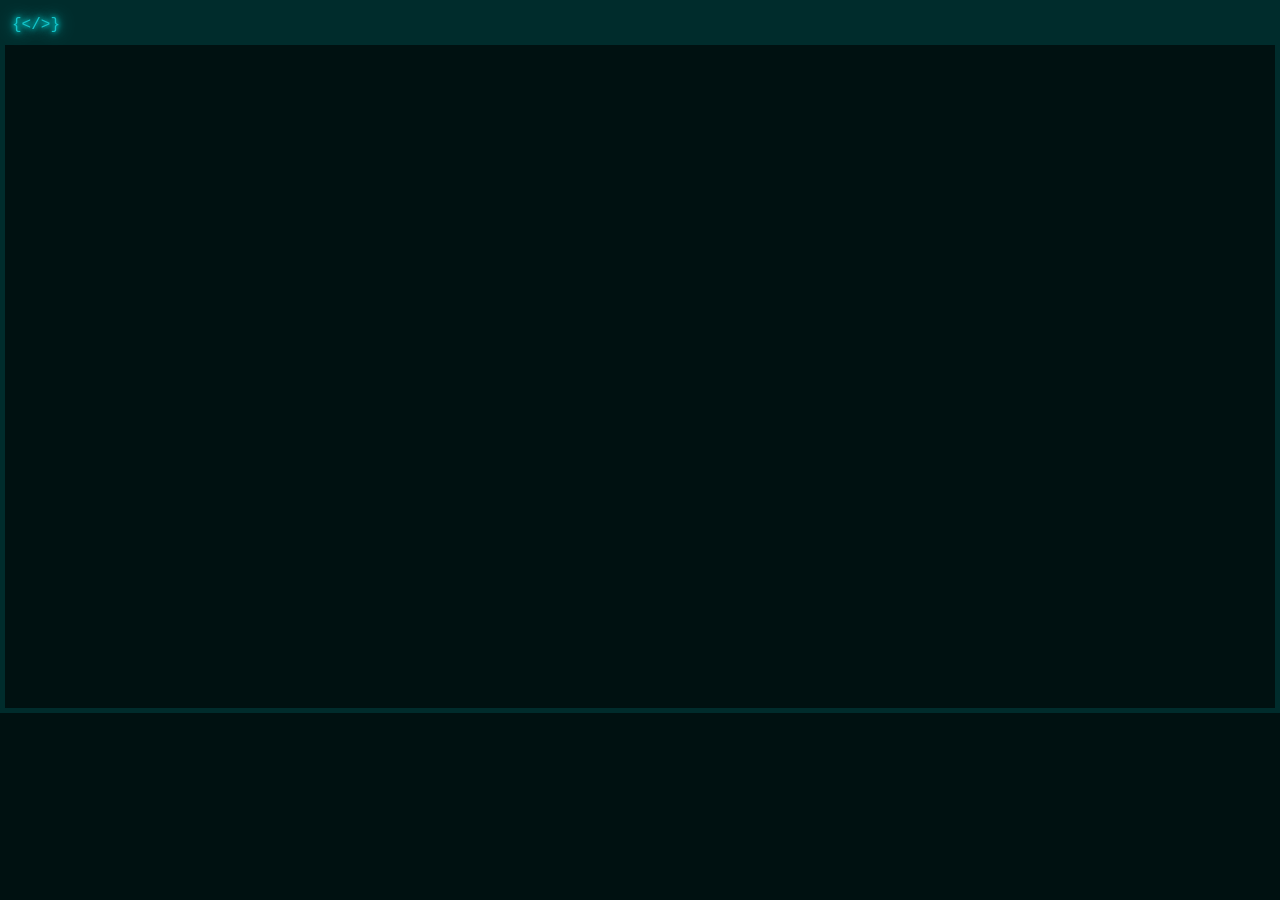
==== index.html @ 6902897d "finished terminal functionality, no bugs i think, now just add more commands and make this like a hi" ====
<!DOCTYPE html>
<head>
    <link rel="stylesheet" href="style.css">
    <link rel="icon" href="logo.png" type="image/png">
    <meta charset="UTF-8">
    <meta lang="en">
    <meta name="viewport" content="width=device-width, initial-scale=1">
    <title>Sanay Godha</title>
</head>
<body>

    <div class="navbar">
        <div id="d"></div>
        <div id="logo" data-page="index.html"> {&lt;/&gt;} </div>
        <div class="nav-tab active" id="home" data-page="index.html">⌂ HOME</div>
        <div class="nav-tab" id="projects" data-page="projects.html">⚙ PROJECTS</div>
        <div class="nav-tab" id="about-me" data-page="about.html">☺ ABOUT ME</div>
        <div class="nav-tab" id="contact" data-page="contact.html">☏ CONTACT</div>
    </div>

    <div id="window">

        <div id="header-container">
            <div id="header">
                <span id="head"></span><span id="cursor">█</span>
            </div>
        </div>
        <div id="subheader-container">
            <div id="subheader">
                <span id="subhead"></span><span id="subcursor">█</span>
            </div>
        </div>

        <div id="terminal">
            
            <div id="history"></div>

            <div id="input-line">
                <div id="prompt"></div><div id="user-input"></div><div id="terminal-cursor">█</div>
            </div>

            <div id="response"></div>

        </div>

    </div>

<script src="script.js"></script>

</body>
</html>
---- style.css ----
:root
{
    --bg:rgb(0, 17, 17);
    --bg-contrast: rgb(0, 44, 44);
    --text:rgb(18, 196, 202);
    --shadow:rgb(12, 128, 132);
    --cyan:#00ffff;
}

::selection 
{
    background: var(--bg-contrast);
    color: rgb(145, 255, 255);
}

body
{
    margin: 0;
    background: var(--bg);
    font-family: Consolas,"Cascadia Mono","Courier New",monospace;
}

.marquee 
{
    display: flex;
    overflow: hidden;
    white-space: nowrap;
    width: 100vw;
}

.marquee-item 
{
    display: flex;
    animation-duration: 60s ;
    animation-iteration-count: infinite;
    animation-name: marquee-content;
    animation-timing-function: linear;
    gap: 100vw;
    color: var(--text);
    background: transparent;
    text-shadow: 
            0 0 5px var(--shadow),
            0 0 15px cyan;
}

@keyframes marquee-content 
{
    from {
        transform: translateX(100vw);
    }
    to {
        transform: translateX(-100%);
    }
}

#logo
{
    position:relative;
    padding:9px 7px 11px;
    background:var(--bg-contrast);
    color:var(--text);
    cursor:pointer;
    user-select:none;
    transition:0.15s;
    margin-right: auto;
    text-shadow: 
        0 0 5px var(--cyan),
        0 0 10px var(--cyan),
        0 0 20px var(--cyan);
}

.navbar
{
    display:flex;
    align-items:flex-end;
    background: var(--bg-contrast);
    padding-top: 7px;
    padding-right: 5px;
}

.nav-tab
{
    padding:9px 18px 9px;
    background:var(--bg-contrast);
    color:var(--text);
    text-shadow: 
        0 0 5px var(--shadow),
        0 0 10px var(--cyan),
        0 0 20px var(--cyan),
        0 0 40px var(--cyan);
    border-top-left-radius: 10px;
    border-top-right-radius: 10px;
    cursor:pointer;
    user-select:none;
    visibility: hidden;
    transition:0.15s;
}

.nav-tab:hover
{
    background:rgb(0, 29, 29);
}

.nav-tab.active
{
    background:var(--bg);
}

#window 
{   
    display: grid;
    align-content: start;
    background: var(--bg);
    border: var(--bg-contrast);
    border-style: solid;
    border-width: 5px;
    border-top: none;
    min-height: 47.1vw;
    height: min-content;
    padding: 0px 0px 60px 0px;
}

.card 
{
    display: flex;
    position: relative;
    background: transparent;
    color: var(--text);
    text-shadow: 
        0 0 5px var(--shadow),
        0 0 10px var(--shadow),
        0 0 20px var(--shadow),
        0 0 35px #009797;
    width: 100%;
    height: 90%;
    text-align: left;
    font-size: large;
    cursor: pointer;
}

#gear 
{
    white-space: pre;
    user-select: none;
    cursor: pointer;
    width: 24%;
    height: 24%;
    margin-top: 3%;
    margin-bottom: 3%;
    margin-left: 3%;
    margin-right: 3%;
}

.gear-window 
{
    position: absolute;
    min-width: 350px;
    width: min-content;
    min-height: 150px;
    height: min-content;
    padding: 6px;
    background: var(--bg);
    box-sizing: border-box;
    border: 2px solid #009797;
    border-radius: 10px;
    box-shadow: 
        0 0 5px var(--shadow),
        0 0 10px var(--cyan),
        0 0 25px var(--cyan);
    text-shadow: 
        0 0 5px var(--shadow),
        0 0 10px var(--shadow),
        0 0 20px var(--shadow),
        0 0 35px #009797;
    z-index: 100;
    visibility: hidden;
    display: none;
}

.copy-button
{
    appearance: none;
    -webkit-appearance: none;
    border: 2px solid #009797;
    border-radius: 50%;
    min-width: 30px;
    min-height: 30px;
    background-color: var(--bg);
    color: var(--text);
    box-shadow: 
        0 0 5px var(--shadow),
        0 0 10px cyan;
    text-shadow: 
        0 0 5px var(--shadow),
        0 0 10px var(--cyan),
        0 0 20px var(--cyan);
    font: inherit;
    font-size: large;
    cursor: pointer;
}

.copy-button:hover:enabled 
{
    background: var(--bg-contrast);
}

.copy-button:disabled
{
    background: black;
}

.gear-header 
{
    margin: 0;
    padding-right: 3px;
}

.window-top
{
    display: flex;
    align-items: center;
    padding-top: 2px;
    padding-left: 1px;
    gap: 50px;
    white-space: nowrap;
}

.window-content
{
    white-space: normal;
    margin-top: 20px;
}

#header-container
{
    width: 100%;
    display: flex;
    justify-content: center;
    margin-top: 70px;
    min-height: 375px;
}

#subheader-container
{
    width: 100%;
    display: flex;
    justify-content: center;
    margin-top: 30px;
}

#header
{
    display: inline-block;
    white-space: normal;
    margin-top: 10px;
    text-align: center;
    color: var(--text);
    font-size: 160px;
    font-weight: 1000;
    text-shadow:
        0 0 5px var(--shadow),
        0 0 15px var(--shadow),
        0 0 30px var(--cyan);
}

#subheader
{
    display: inline-block;
    white-space: normal;
    text-align: center;
    color: var(--text);
    font-size: 40px;
    font-weight: 600;
    text-shadow:
        0 0 5px var(--shadow),
        0 0 15px var(--shadow),
        0 0 30px var(--cyan);
}

#cursor
{
    display: inline-block;
    visibility: hidden;
    color: var(--text);
    font-size: 160px;
    font-weight: 1000;
    margin-left: 2px;
    text-shadow: 
            0 0 5px var(--shadow),
            0 0 15px var(--shadow),
            0 0 30px var(--cyan);

    animation: blink 1.1s steps(1) infinite;
}

#subcursor
{
    display: inline-block;
    visibility: hidden;
    color: var(--text);
    font-size: 40px;
    font-weight: 600;
    margin-left: 2px;
    text-shadow: 
            0 0 5px var(--shadow),
            0 0 15px var(--shadow),
            0 0 30px var(--cyan);

    animation: blink 1.1s steps(1) infinite;
}

@keyframes blink 
{
    50% {
        opacity: 0;
    }
}

#paragraph
{
    color: var(--text);
    background: transparent;    
    margin-left: 40px;
    margin-top: 100px;
    margin-right: 40px;
    width: 50%;
    text-shadow: 
            0 0 5px var(--shadow),
            0 0 10px var(--shadow),
            0 0 20px var(--cyan);
}

#terminal
{
    margin-top: 40px;
    color: var(--text);
    margin-left: 10px;
    text-shadow: 
            0 0 5px var(--shadow),
            0 0 10px var(--cyan);
    background-color: var(--bg);
    border: 5px solid var(--bg-contrast);
    border-top: 40px solid var(--bg-contrast);
    border-radius: 10px;
    position: fixed;
    top: 5%;
    left: 1.5%;
    width: 95%;
    height:80%;
    z-index: 1000;
    visibility: hidden;
    opacity: 0;
    transform: scale(0.98);
    transition: opacity 0.2s ease, transform 0.3s ease, visibility 0s linear 0.2s;
    display: flex;
    flex-direction: column;
    padding: 10px;
    box-sizing: border-box;
}

#terminal.open
{
    opacity: 1;
    visibility: visible;
    transform: scale(1);
    transition: opacity 0.2s ease, transform 0.3s ease, visibility 0s linear 0s;
}

#history
{
    white-space: pre-wrap;
    overflow-y: auto;
    flex: 0 1 auto;
    min-height: 0;
}

#input-line
{
    display: flex;
    white-space: pre-wrap;
    height: fit-content;
}

#user-input
{
    width: fit-content;
}

#terminal-cursor
{
    color: var(--text);
    margin-left: 2px;

    animation: blink 1.1s steps(1) infinite;
}

.disrupt {background: var(--bg);}
#d {width: 5px;}

#d1 {width: 3%;}
#d2 {width: 7%;}
#d3 {width: 15%;}
#d4 {width: 31%;}
#d5 {width: 47%;}
#d6 {width: 55%;}
#d7 {width: 69%;}
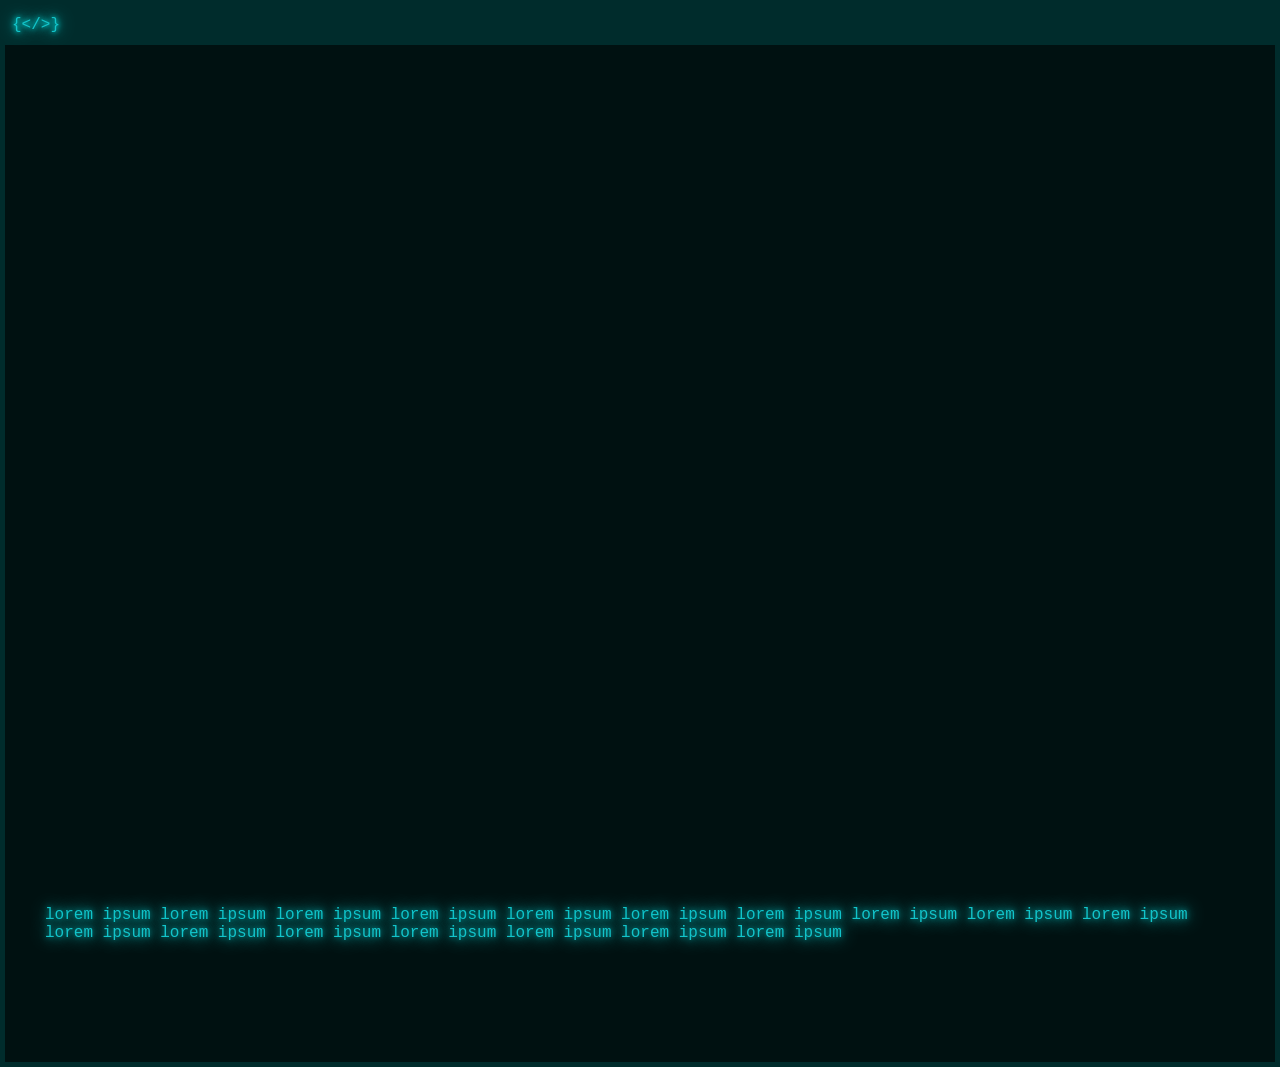
==== commit 1381bf34: "added text space so that scrolling overlaps the bg and shows text, now js need to fill in the text w" ====
--- a/index.html
+++ b/index.html
@@ -1,17 +1,33 @@
 <!DOCTYPE html>
 <head>
     <link rel="stylesheet" href="style.css">
-    <link rel="icon" href="logo.png" type="image/png">
+    <link rel="icon" href="images/logo.png" type="image/png">
     <meta charset="UTF-8">
     <meta lang="en">
     <meta name="viewport" content="width=device-width, initial-scale=1">
-    <title>Sanay Godha</title>
+    <title>Sanay Godha Protfolio</title>
 </head>
 <body>
+    <div class="bg-marquee-stack">
+        <div class="bg-marquee row-1">
+            <div class="bg-marquee-content">&lt;div class="bg-marquee row0"&gt;&lt;div class="bg-marquee-content"&gt;const x = 42; function render() { return true; } &lt;/div&gt;&lt;/div&gt; </div>
+        </div>
+    </div>
+
+    <div id="header-container">
+        <div id="header">
+            <span id="head"></span><span id="cursor">█</span>
+        </div>
+    </div>
+    <div id="subheader-container">
+        <div id="subheader">
+            <span id="subhead"></span><span id="subcursor">█</span>
+        </div>
+    </div>
 
     <div class="navbar">
         <div id="d"></div>
-        <div id="logo" data-page="index.html"> {&lt;/&gt;} </div>
+        <div id="logo"> {&lt;/&gt;} </div>
         <div class="nav-tab active" id="home" data-page="index.html">⌂ HOME</div>
         <div class="nav-tab" id="projects" data-page="projects.html">⚙ PROJECTS</div>
         <div class="nav-tab" id="about-me" data-page="about.html">☺ ABOUT ME</div>
@@ -20,16 +36,9 @@
 
     <div id="window">
 
-        <div id="header-container">
-            <div id="header">
-                <span id="head"></span><span id="cursor">█</span>
-            </div>
-        </div>
-        <div id="subheader-container">
-            <div id="subheader">
-                <span id="subhead"></span><span id="subcursor">█</span>
-            </div>
-        </div>
+        <div id="scroll-space"></div>
+
+        <div id="text-space">lorem ipsum lorem ipsum lorem ipsum lorem ipsum lorem ipsum lorem ipsum lorem ipsum lorem ipsum lorem ipsum lorem ipsum lorem ipsum lorem ipsum lorem ipsum lorem ipsum lorem ipsum lorem ipsum lorem ipsum</div>
 
         <div id="terminal">
             
--- a/style.css
+++ b/style.css
@@ -1,16 +1,18 @@
 :root
 {
-    --bg:rgb(0, 17, 17);
+    --bg: rgb(0, 17, 17);
     --bg-contrast: rgb(0, 44, 44);
-    --text:rgb(18, 196, 202);
-    --shadow:rgb(12, 128, 132);
-    --cyan:#00ffff;
+    --bg-hover: rgb(0, 29, 29);
+    --text: rgb(18, 196, 202);
+    --text-shadow: rgb(12, 128, 132);
+    --cyan: #00ffff;
+    --half-cyan: #008888;
 }
 
 ::selection 
 {
     background: var(--bg-contrast);
-    color: rgb(145, 255, 255);
+    color: var(--cyan);
 }
 
 body
@@ -39,8 +41,8 @@
     color: var(--text);
     background: transparent;
     text-shadow: 
-            0 0 5px var(--shadow),
-            0 0 15px cyan;
+            0 0 5px var(--text-shadow),
+            0 0 15px var(--cyan);
 }
 
 @keyframes marquee-content 
@@ -76,6 +78,11 @@
     background: var(--bg-contrast);
     padding-top: 7px;
     padding-right: 5px;
+    position: fixed;
+    top: 0;
+    left: 0;
+    width: 100%;
+    z-index: 2;
 }
 
 .nav-tab
@@ -84,7 +91,7 @@
     background:var(--bg-contrast);
     color:var(--text);
     text-shadow: 
-        0 0 5px var(--shadow),
+        0 0 5px var(--text-shadow),
         0 0 10px var(--cyan),
         0 0 20px var(--cyan),
         0 0 40px var(--cyan);
@@ -98,7 +105,7 @@
 
 .nav-tab:hover
 {
-    background:rgb(0, 29, 29);
+    background:var(--bg-hover);
 }
 
 .nav-tab.active
@@ -110,7 +117,7 @@
 {   
     display: grid;
     align-content: start;
-    background: var(--bg);
+    background: transparent;
     border: var(--bg-contrast);
     border-style: solid;
     border-width: 5px;
@@ -127,10 +134,10 @@
     background: transparent;
     color: var(--text);
     text-shadow: 
-        0 0 5px var(--shadow),
-        0 0 10px var(--shadow),
-        0 0 20px var(--shadow),
-        0 0 35px #009797;
+        0 0 5px var(--text-shadow),
+        0 0 10px var(--text-shadow),
+        0 0 20px var(--text-shadow),
+        0 0 35px var(--half-cyan);
     width: 100%;
     height: 90%;
     text-align: left;
@@ -161,17 +168,17 @@
     padding: 6px;
     background: var(--bg);
     box-sizing: border-box;
-    border: 2px solid #009797;
+    border: 2px solid var(--bg);
     border-radius: 10px;
     box-shadow: 
-        0 0 5px var(--shadow),
+        0 0 5px var(--text-shadow),
         0 0 10px var(--cyan),
         0 0 25px var(--cyan);
     text-shadow: 
-        0 0 5px var(--shadow),
-        0 0 10px var(--shadow),
-        0 0 20px var(--shadow),
-        0 0 35px #009797;
+        0 0 5px var(--text-shadow),
+        0 0 10px var(--text-shadow),
+        0 0 20px var(--text-shadow),
+        0 0 35px var(--half-cyan);
     z-index: 100;
     visibility: hidden;
     display: none;
@@ -181,17 +188,17 @@
 {
     appearance: none;
     -webkit-appearance: none;
-    border: 2px solid #009797;
+    border: 2px solid var(--bg);
     border-radius: 50%;
     min-width: 30px;
     min-height: 30px;
     background-color: var(--bg);
     color: var(--text);
     box-shadow: 
-        0 0 5px var(--shadow),
-        0 0 10px cyan;
-    text-shadow: 
-        0 0 5px var(--shadow),
+        0 0 5px var(--text-shadow),
+        0 0 10px var(--cyan);
+    text-shadow: 
+        0 0 5px var(--text-shadow),
         0 0 10px var(--cyan),
         0 0 20px var(--cyan);
     font: inherit;
@@ -204,11 +211,6 @@
     background: var(--bg-contrast);
 }
 
-.copy-button:disabled
-{
-    background: black;
-}
-
 .gear-header 
 {
     margin: 0;
@@ -233,19 +235,25 @@
 
 #header-container
 {
+    position: fixed;
+    top: 140px;
+    left: 0;
     width: 100%;
     display: flex;
     justify-content: center;
-    margin-top: 70px;
     min-height: 375px;
+    z-index: -1;
 }
 
 #subheader-container
 {
+    position: fixed;
+    top: 600px; /* roughly header's top + min-height, adjust to match your old spacing */
+    left: 0;
     width: 100%;
     display: flex;
     justify-content: center;
-    margin-top: 30px;
+    z-index: -1;
 }
 
 #header
@@ -255,11 +263,11 @@
     margin-top: 10px;
     text-align: center;
     color: var(--text);
-    font-size: 160px;
+    font-size: 180px;
     font-weight: 1000;
     text-shadow:
-        0 0 5px var(--shadow),
-        0 0 15px var(--shadow),
+        0 0 5px var(--text-shadow),
+        0 0 15px var(--text-shadow),
         0 0 30px var(--cyan);
 }
 
@@ -272,8 +280,8 @@
     font-size: 40px;
     font-weight: 600;
     text-shadow:
-        0 0 5px var(--shadow),
-        0 0 15px var(--shadow),
+        0 0 5px var(--text-shadow),
+        0 0 15px var(--text-shadow),
         0 0 30px var(--cyan);
 }
 
@@ -286,8 +294,8 @@
     font-weight: 1000;
     margin-left: 2px;
     text-shadow: 
-            0 0 5px var(--shadow),
-            0 0 15px var(--shadow),
+            0 0 5px var(--text-shadow),
+            0 0 15px var(--text-shadow),
             0 0 30px var(--cyan);
 
     animation: blink 1.1s steps(1) infinite;
@@ -302,8 +310,8 @@
     font-weight: 600;
     margin-left: 2px;
     text-shadow: 
-            0 0 5px var(--shadow),
-            0 0 15px var(--shadow),
+            0 0 5px var(--text-shadow),
+            0 0 15px var(--text-shadow),
             0 0 30px var(--cyan);
 
     animation: blink 1.1s steps(1) infinite;
@@ -325,18 +333,34 @@
     margin-right: 40px;
     width: 50%;
     text-shadow: 
-            0 0 5px var(--shadow),
-            0 0 10px var(--shadow),
+            0 0 5px var(--text-shadow),
+            0 0 10px var(--text-shadow),
             0 0 20px var(--cyan);
 }
 
+#scroll-space
+{
+    height: 94vh;
+}
+
+#text-space
+{
+    color: var(--text);
+    background: var(--bg);
+    padding: 60px 40px;
+    text-shadow: 
+            0 0 5px var(--text-shadow),
+            0 0 10px var(--text-shadow),
+            0 0 20px var(--cyan);
+}
+
 #terminal
 {
     margin-top: 40px;
     color: var(--text);
     margin-left: 10px;
     text-shadow: 
-            0 0 5px var(--shadow),
+            0 0 5px var(--text-shadow),
             0 0 10px var(--cyan);
     background-color: var(--bg);
     border: 5px solid var(--bg-contrast);
@@ -394,6 +418,59 @@
     animation: blink 1.1s steps(1) infinite;
 }
 
+.bg-marquee-stack
+{
+    position: fixed;
+    top: 0;
+    left: 0;
+    width: 100vw;
+    height: 100vh;
+    z-index: -1;
+    opacity: 0.5;
+    display: flex;
+    flex-direction: column;
+    gap: 3px;
+    pointer-events: none;
+}
+
+.bg-marquee
+{
+    flex: none;
+    align-items: center;
+    left: 0;
+    width: 100vw;
+    overflow: hidden;
+    white-space: nowrap;
+    z-index: -1;
+    opacity: 0.5;
+}
+
+.bg-marquee-content
+{
+    display: inline-block;
+    padding-left: 100%;
+    animation: bgmarq 20s linear infinite;
+    color: var(--text);
+    text-shadow: 
+            0 0 5px var(--text-shadow),
+            0 0 10 var(--cyan);
+    font-size: 24px;
+}
+
+@keyframes bgmarq
+{
+    0% { transform: translateX(0); }
+    100% { transform: translateX(-100%); }
+}
+
+.row-1 .bg-marquee-content { animation-duration: 58s; animation-direction: reverse; margin-top: 3%}
+.row1 .bg-marquee-content { animation-duration: 63s; animation-direction: reverse; }
+.row2 .bg-marquee-content { animation-duration: 71s; animation-direction: reverse; }
+.row3 .bg-marquee-content { animation-duration: 77s; }
+.row4 .bg-marquee-content { animation-duration: 84s; animation-direction: reverse; }
+.row5 .bg-marquee-content { animation-duration: 91s; }
+.row6 .bg-marquee-content { animation-duration: 96s; }
+
 .disrupt {background: var(--bg);}
 #d {width: 5px;}
 
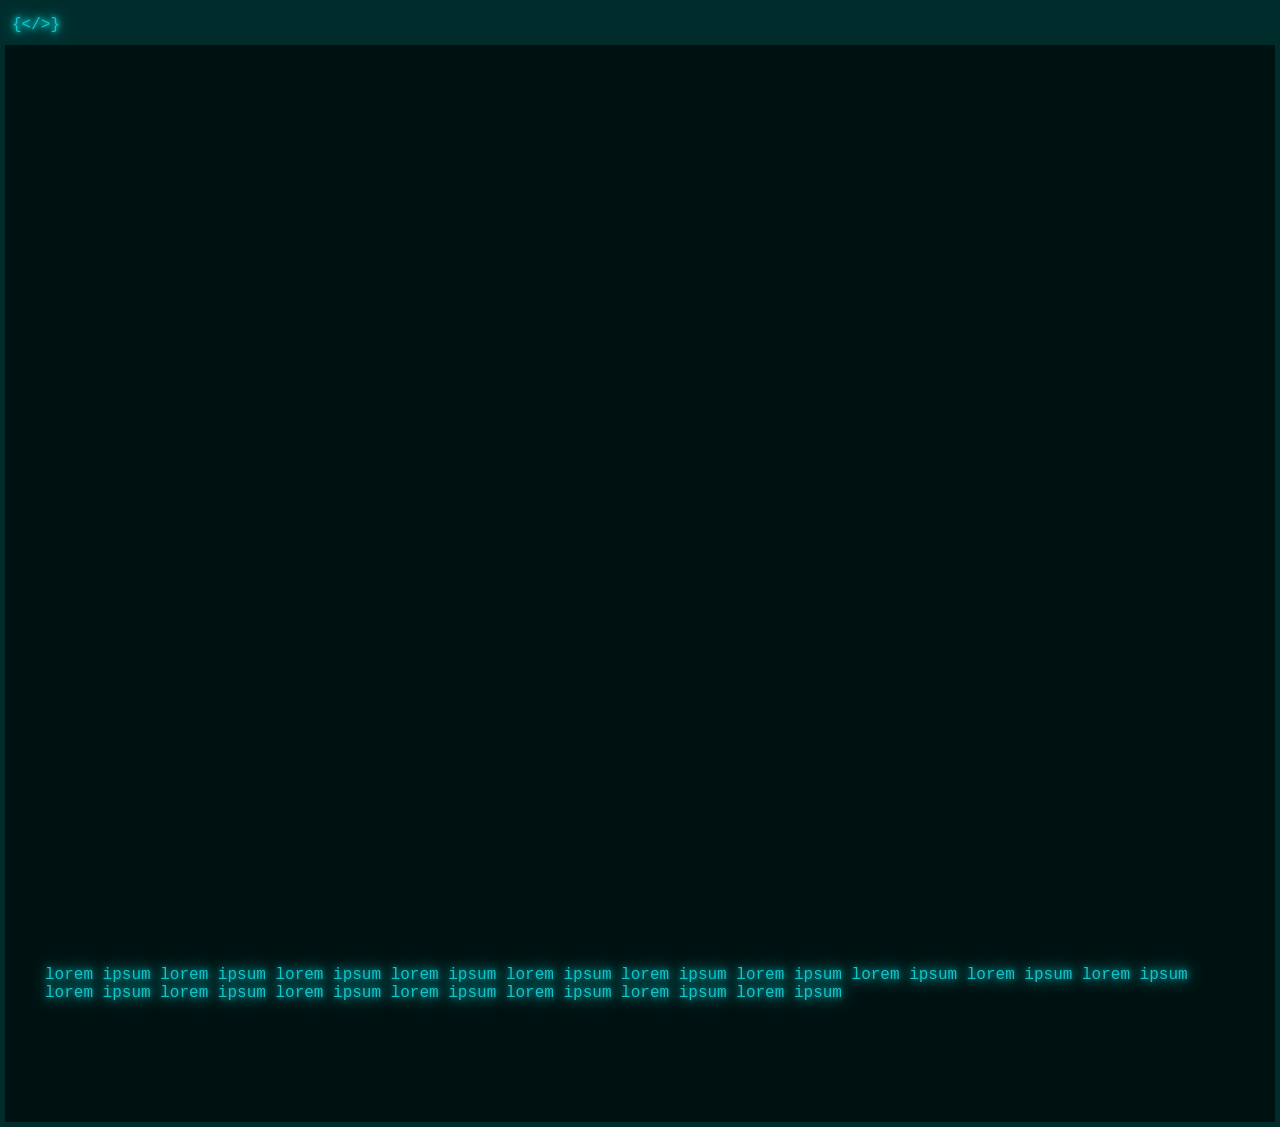
==== commit 5c15b46a: "few changes, fixing bugs and all that" ====
--- a/index.html
+++ b/index.html
@@ -10,7 +10,7 @@
 <body>
     <div class="bg-marquee-stack">
         <div class="bg-marquee row-1">
-            <div class="bg-marquee-content">&lt;div class="bg-marquee row0"&gt;&lt;div class="bg-marquee-content"&gt;const x = 42; function render() { return true; } &lt;/div&gt;&lt;/div&gt; </div>
+            <div class="bg-marquee-content">type contact in terminal   ·   &lt;div class="bg-marquee row0"&gt;&lt;div class="bg-marquee-content"&gt;   ·   type about me in terminal   ·   const x = 42; function render() { return true; } &lt;/div&gt;&lt;/div&gt;   ·   type projects in terminal </div>
         </div>
     </div>
 
--- a/style.css
+++ b/style.css
@@ -20,39 +20,6 @@
     margin: 0;
     background: var(--bg);
     font-family: Consolas,"Cascadia Mono","Courier New",monospace;
-}
-
-.marquee 
-{
-    display: flex;
-    overflow: hidden;
-    white-space: nowrap;
-    width: 100vw;
-}
-
-.marquee-item 
-{
-    display: flex;
-    animation-duration: 60s ;
-    animation-iteration-count: infinite;
-    animation-name: marquee-content;
-    animation-timing-function: linear;
-    gap: 100vw;
-    color: var(--text);
-    background: transparent;
-    text-shadow: 
-            0 0 5px var(--text-shadow),
-            0 0 15px var(--cyan);
-}
-
-@keyframes marquee-content 
-{
-    from {
-        transform: translateX(100vw);
-    }
-    to {
-        transform: translateX(-100%);
-    }
 }
 
 #logo
@@ -124,7 +91,7 @@
     border-top: none;
     min-height: 47.1vw;
     height: min-content;
-    padding: 0px 0px 60px 0px;
+    padding: 60px 0px 60px 0px;
 }
 
 .card 
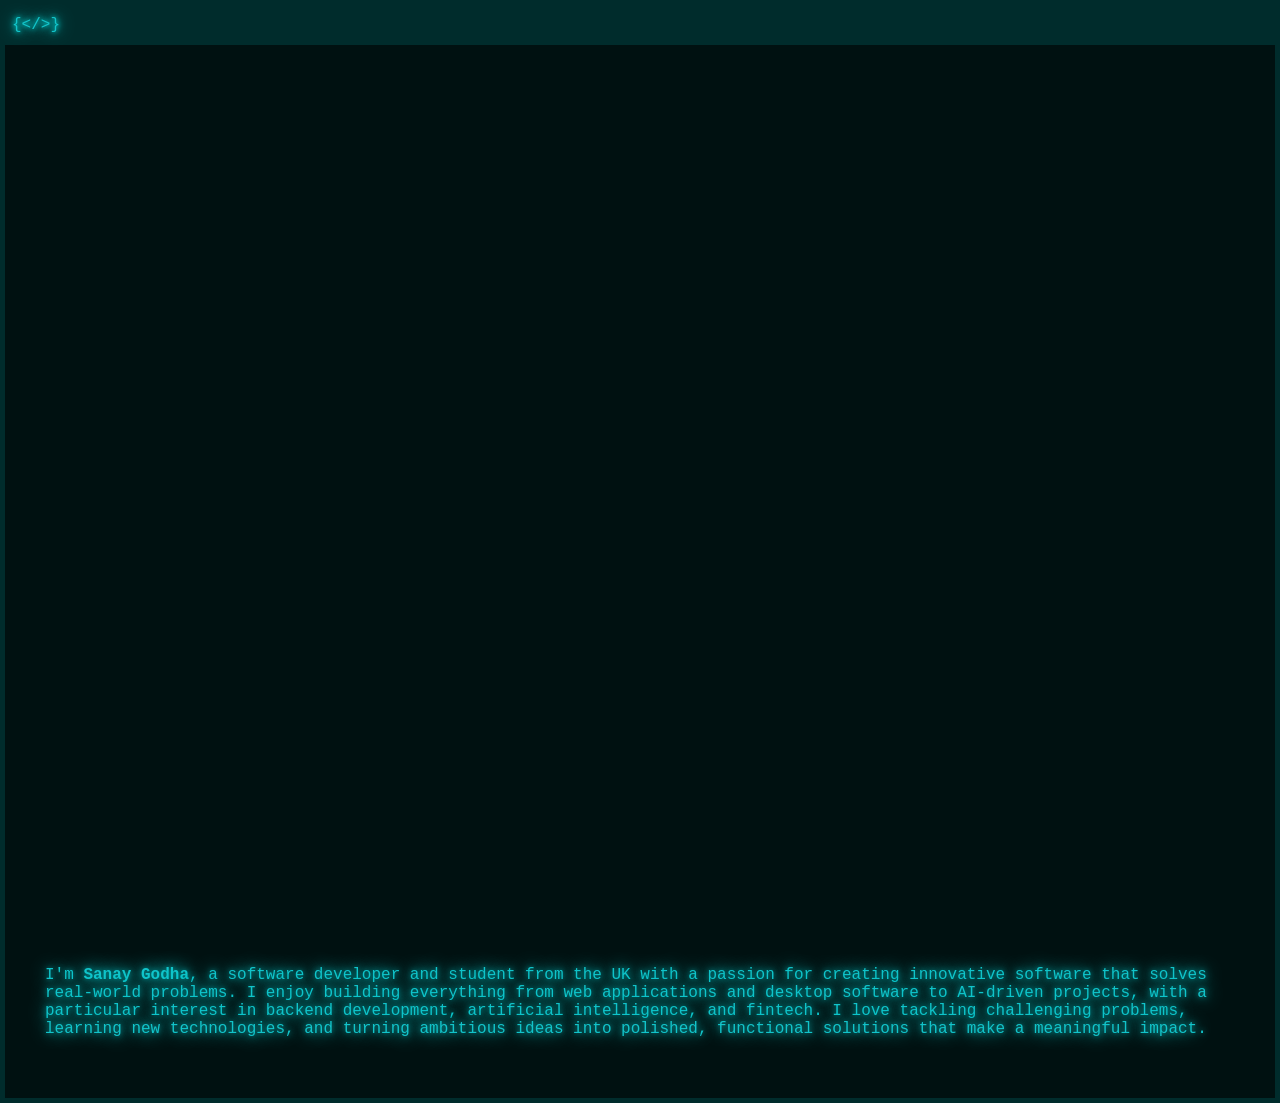
==== commit 15aed1c0: "started contact page and found a few bugs that need fixing in todos" ====
--- a/index.html
+++ b/index.html
@@ -38,7 +38,7 @@
 
         <div id="scroll-space"></div>
 
-        <div id="text-space">lorem ipsum lorem ipsum lorem ipsum lorem ipsum lorem ipsum lorem ipsum lorem ipsum lorem ipsum lorem ipsum lorem ipsum lorem ipsum lorem ipsum lorem ipsum lorem ipsum lorem ipsum lorem ipsum lorem ipsum</div>
+        <div id="text-space">I'm <b>Sanay Godha</b>, a software developer and student from the UK with a passion for creating innovative software that solves real-world problems. I enjoy building everything from web applications and desktop software to AI-driven projects, with a particular interest in backend development, artificial intelligence, and fintech. I love tackling challenging problems, learning new technologies, and turning ambitious ideas into polished, functional solutions that make a meaningful impact.</div>
 
         <div id="terminal">
             
--- a/style.css
+++ b/style.css
@@ -89,9 +89,9 @@
     border-style: solid;
     border-width: 5px;
     border-top: none;
-    min-height: 47.1vw;
+    min-height: 50.2vw;
     height: min-content;
-    padding: 60px 0px 60px 0px;
+    padding: 60px 0px 0px 0px;
 }
 
 .card 
@@ -430,6 +430,43 @@
     100% { transform: translateX(-100%); }
 }
 
+#summary-box
+{
+    display: flex;
+    margin-top: 15px;
+    align-items: center;
+}
+
+#image-of-me-about-me
+{
+    color: var(--text);
+    text-shadow: 
+        0 0 5px var(--text-shadow),
+        0 0 10px var(--text-shadow),
+        0 0 20px var(--text-shadow),
+        0 0 35px var(--half-cyan);
+    background-color: transparent;
+    white-space: pre-wrap;
+    margin-left: 40px;
+    font-size: small;
+}
+
+#about-me-summary-text
+{
+    color: var(--text);
+    text-shadow: 
+        0 0 5px var(--text-shadow),
+        0 0 10px var(--text-shadow),
+        0 0 20px var(--text-shadow),
+        0 0 35px var(--half-cyan);
+    background-color: transparent;
+    white-space: pre-wrap;
+    margin-left: 100px;
+    margin-top: 15px;
+    min-height: 250px;
+    max-width: 800px;
+}
+
 .row-1 .bg-marquee-content { animation-duration: 58s; animation-direction: reverse; margin-top: 3%}
 .row1 .bg-marquee-content { animation-duration: 63s; animation-direction: reverse; }
 .row2 .bg-marquee-content { animation-duration: 71s; animation-direction: reverse; }
